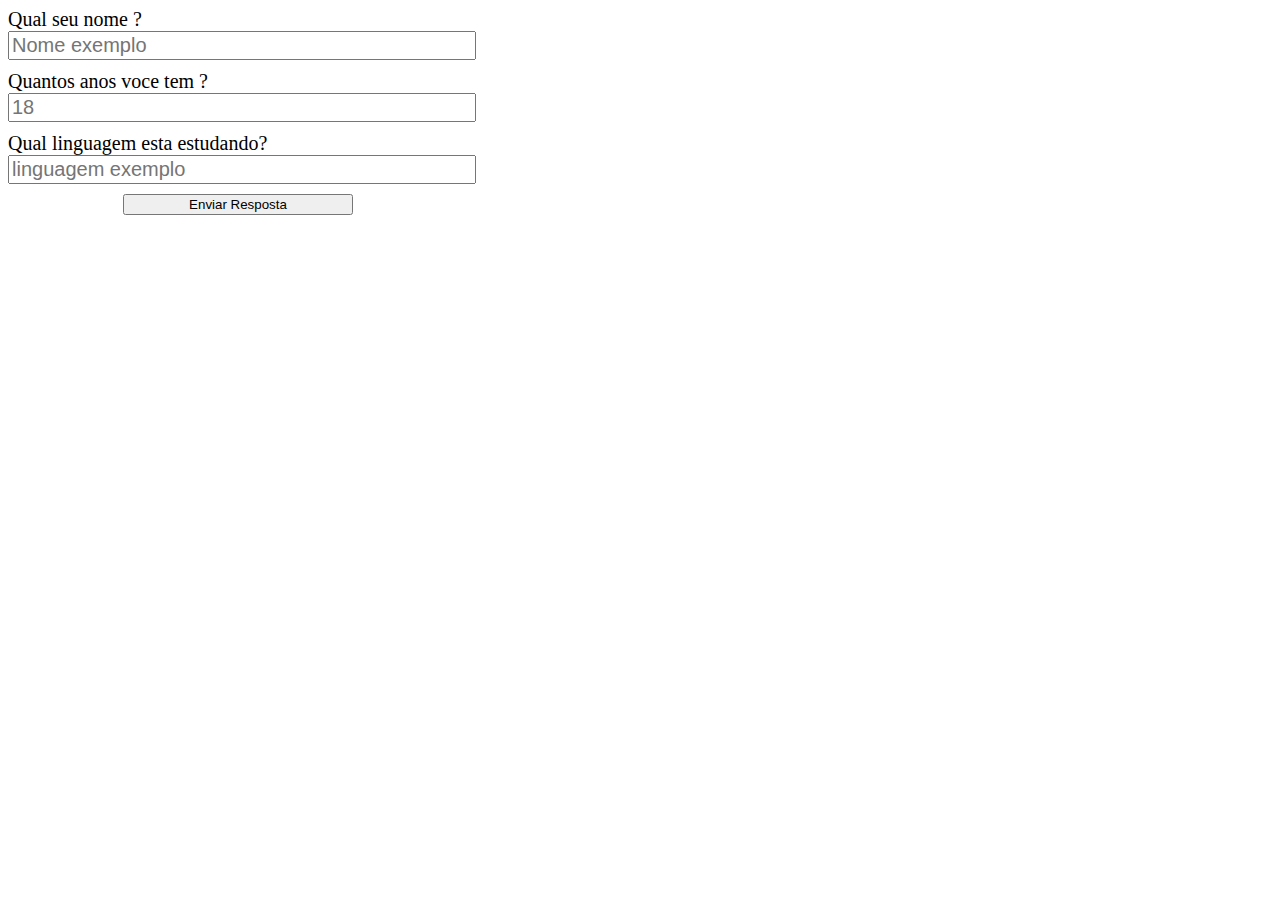
==== exercicio2.html @ f94d60fa "Problemas nao resolvidos" ====
<!DOCTYPE html>
<html lang="en">

<head>
    <meta charset="UTF-8">
    <meta http-equiv="X-UA-Compatible" content="IE=edge">
    <meta name="viewport" content="width=device-width, initial-scale=1.0">
    <script src="./exercicio2.js"></script>
    <link rel="stylesheet" href="style.css">

    <title>7DaysOfCode</title>
</head>

<body>
    <main>
        <form id="formulario-principal">  
            <label for="name">Qual seu nome ?</label>
            <input type="text" id="nome" class="input-formPrincipal" required placeholder="Nome exemplo" >
            
            <label for="idade">Quantos anos voce tem ?</label>
            <input type="number" id="idade" class="input-formPrincipal" required placeholder="18">

            <label for="linguagem-programacao">Qual linguagem esta estudando?</label>
            <input type="text" id="linguagem-programacao" class="input-formPrincipal" required placeholder="linguagem exemplo">

            <input type="submit" value="Enviar Resposta" class="botao-enviar" id="botaum">
        </form>
    </main>
</body>

</html>
---- style.css ----
#formulario-principal {
    width: 460px;
    display: block;
    font-size: 20px;
    margin: 0 0 10px;
}

.input-formPrincipal {
    display: block;
    font-size: 20px;
    margin: 0 0 10px;
    width: 100%;
}

.botao-enviar {
    display: block;
    width: 50%;
    margin: 0 0 0 115px;
}
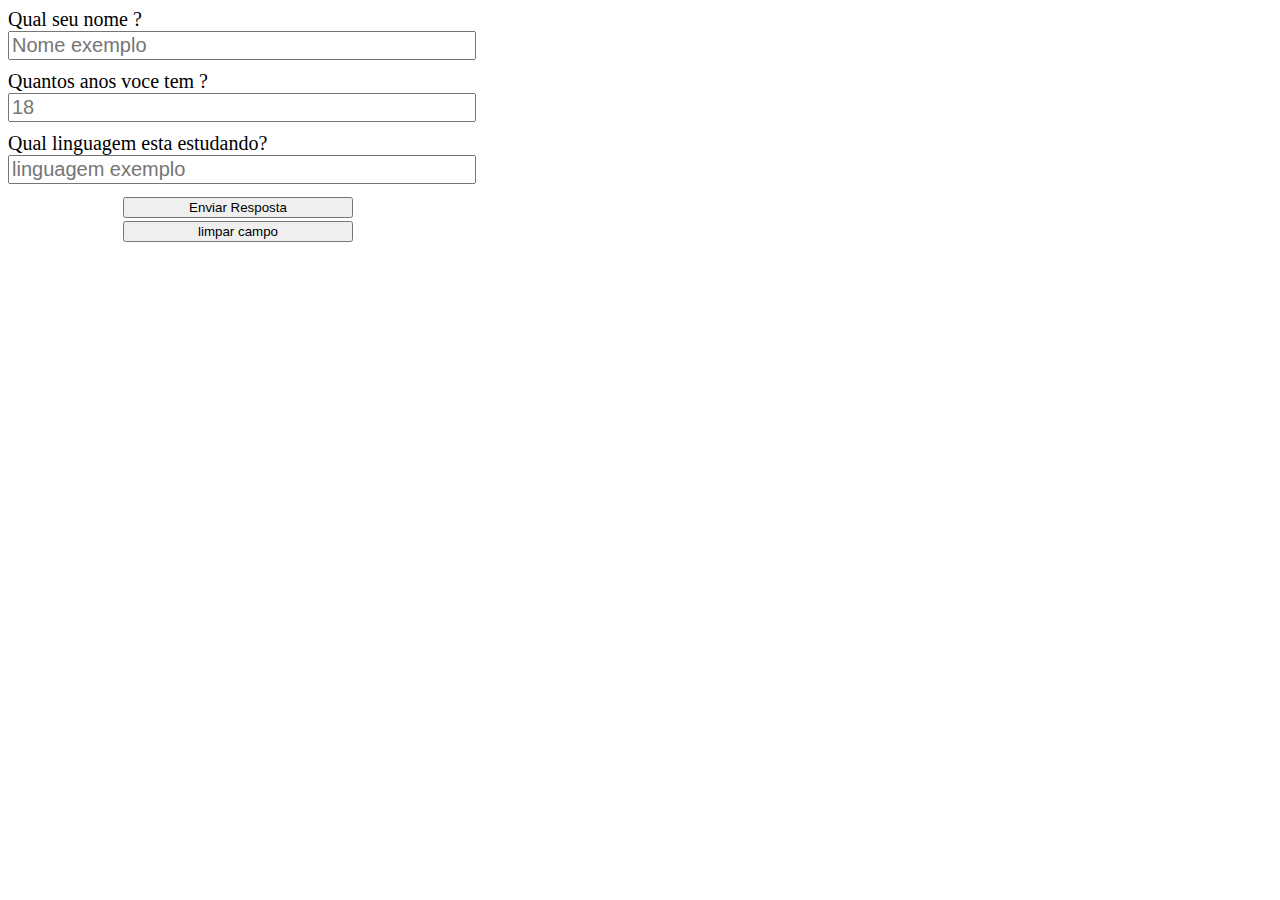
==== commit fe3efc17: "Adicionando botao para limpar input" ====
--- a/exercicio2.html
+++ b/exercicio2.html
@@ -5,7 +5,7 @@
     <meta charset="UTF-8">
     <meta http-equiv="X-UA-Compatible" content="IE=edge">
     <meta name="viewport" content="width=device-width, initial-scale=1.0">
-    <script src="./exercicio2.js"></script>
+    <script async src="exercicio2.js" ></script>
     <link rel="stylesheet" href="style.css">
 
     <title>7DaysOfCode</title>
@@ -15,7 +15,7 @@
     <main>
         <form id="formulario-principal">  
             <label for="name">Qual seu nome ?</label>
-            <input type="text" id="nome" class="input-formPrincipal" required placeholder="Nome exemplo" >
+            <input type="text" id="nome" class="input-formPrincipal" required placeholder="Nome exemplo">
             
             <label for="idade">Quantos anos voce tem ?</label>
             <input type="number" id="idade" class="input-formPrincipal" required placeholder="18">
@@ -23,8 +23,11 @@
             <label for="linguagem-programacao">Qual linguagem esta estudando?</label>
             <input type="text" id="linguagem-programacao" class="input-formPrincipal" required placeholder="linguagem exemplo">
 
-            <input type="submit" value="Enviar Resposta" class="botao-enviar" id="botaum">
+            <input type="submit" value="Enviar Resposta" class="botao-estilo" id="botao">
+            <input type="reset" name="limpar-form" value="limpar campo" onclick="limparCampo()" class="botao-estilo">
         </form>
+        
+
     </main>
 </body>
 
--- a/style.css
+++ b/style.css
@@ -12,8 +12,8 @@
     width: 100%;
 }
 
-.botao-enviar {
-    display: block;
+.botao-estilo {
+    display: inline-block;
     width: 50%;
     margin: 0 0 0 115px;
 }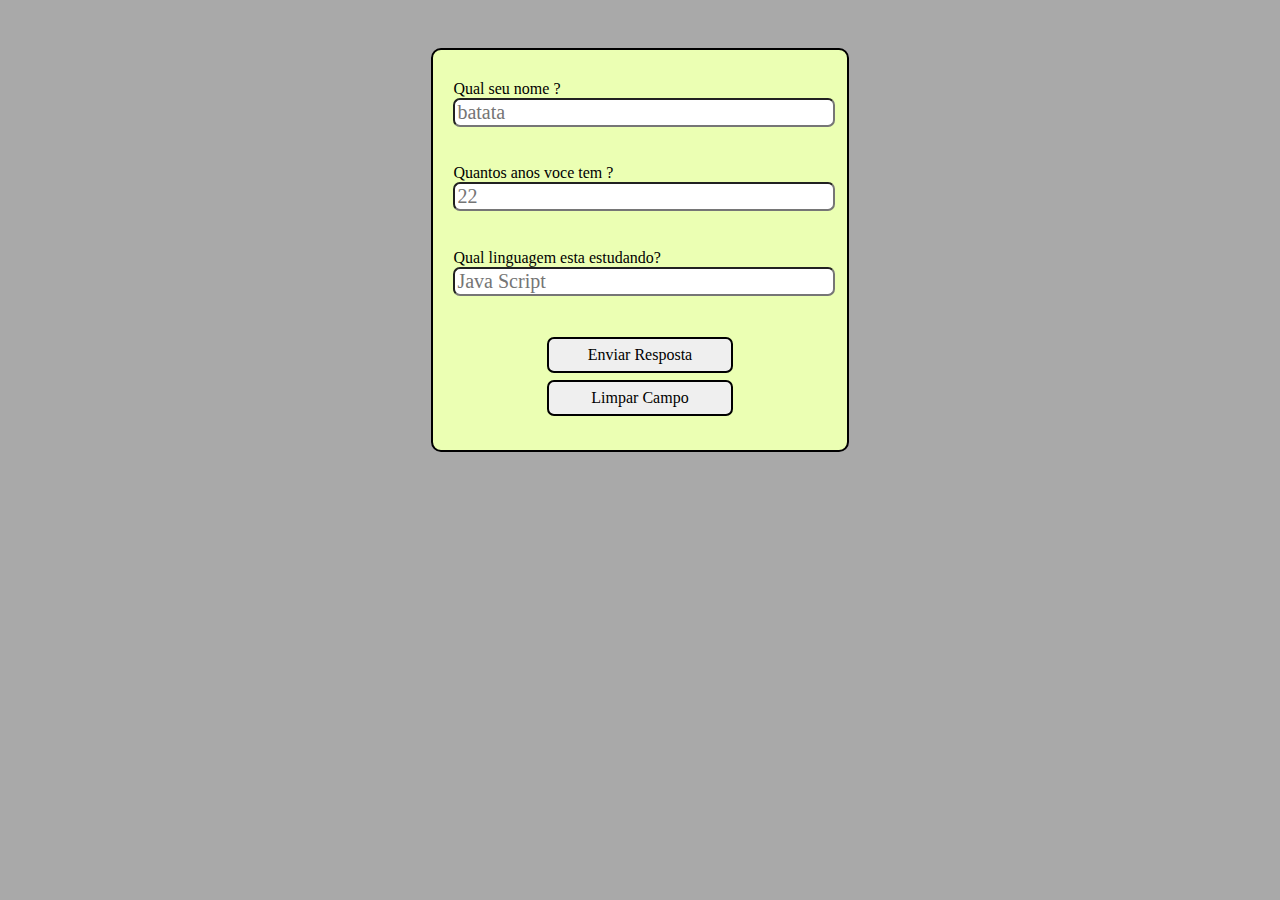
==== commit 52346d9b: "Estilizando projeto" ====
--- a/exercicio2.html
+++ b/exercicio2.html
@@ -15,16 +15,16 @@
     <main>
         <form id="formulario-principal">  
             <label for="name">Qual seu nome ?</label>
-            <input type="text" id="nome" class="input-formPrincipal" required placeholder="Nome exemplo">
+            <input type="text" id="nome" class="input-formPrincipal" required placeholder="batata">
             
             <label for="idade">Quantos anos voce tem ?</label>
-            <input type="number" id="idade" class="input-formPrincipal" required placeholder="18">
+            <input type="number" id="idade" class="input-formPrincipal" required placeholder="22">
 
             <label for="linguagem-programacao">Qual linguagem esta estudando?</label>
-            <input type="text" id="linguagem-programacao" class="input-formPrincipal" required placeholder="linguagem exemplo">
+            <input type="text" id="linguagem-programacao" class="input-formPrincipal" required placeholder="Java Script">
 
             <input type="submit" value="Enviar Resposta" class="botao-estilo" id="botao">
-            <input type="reset" name="limpar-form" value="limpar campo" onclick="limparCampo()" class="botao-estilo">
+            <input type="reset" name="limpar-form" value="Limpar Campo" onclick="limparCampo()" class="botao-estilo">
         </form>
         
 
--- a/style.css
+++ b/style.css
@@ -1,19 +1,61 @@
+body{
+    background-color: darkgray;
+    width: 430px;
+    display: flex;
+    padding: 3em;
+    margin: auto;
+}
+
+main{
+    display: inline-block;
+    text-align: center;
+    width: 100%;
+    vertical-align: top;
+    margin: 0 1.5%;
+    padding: 30px 20px;
+    box-sizing: border-box;
+    border: 2px solid #000000;
+    border-radius: 10px;
+    background-color: rgb(235, 255, 179) ;
+}
+
 #formulario-principal {
-    width: 460px;
-    display: block;
-    font-size: 20px;
-    margin: 0 0 10px;
+    width: 100%;
+    display: inline-block;
+    font-family: cursive;
+    text-align: justify;
+    
 }
+
 
 .input-formPrincipal {
     display: block;
     font-size: 20px;
-    margin: 0 0 10px;
+    margin: 0 0 10%;
     width: 100%;
+    border-radius: 7px;
+    font-family: cursive;
+    text-align: justify;
 }
 
 .botao-estilo {
-    display: inline-block;
+    display: inline;
     width: 50%;
-    margin: 0 0 0 115px;
+    margin: 1% 25%;
+    padding: 7px;
+    border-radius: 7px;
+    border: 2px solid #000000;
+    font-size: medium;
+    font-family: cursive;
+}
+
+.botao-estilo:hover{
+    background-color: rgb(255, 226, 129);
+    transition: 400ms;
+    font-size: 20px;
+}
+
+p {
+    font-size: 15px;
+    font-weight: bold;
 }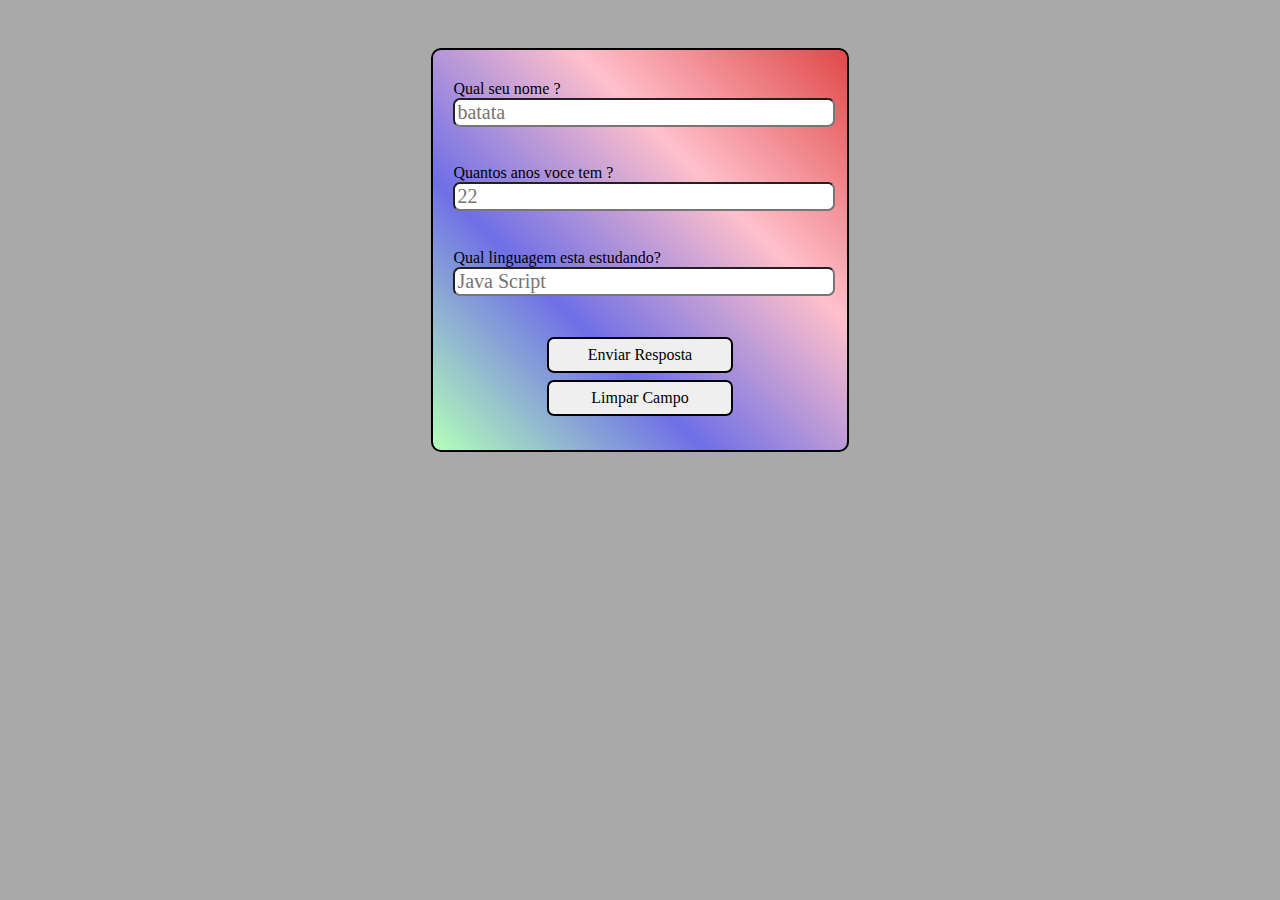
==== commit ea9c43be: "Adicionando linear-gradiente" ====
--- a/exercicio2.html
+++ b/exercicio2.html
@@ -5,28 +5,28 @@
     <meta charset="UTF-8">
     <meta http-equiv="X-UA-Compatible" content="IE=edge">
     <meta name="viewport" content="width=device-width, initial-scale=1.0">
-    <script async src="exercicio2.js" ></script>
+    <script async src="exercicio2.js"></script>
     <link rel="stylesheet" href="style.css">
-
     <title>7DaysOfCode</title>
 </head>
 
 <body>
     <main>
-        <form id="formulario-principal">  
+        <form id="formulario-principal">
+
             <label for="name">Qual seu nome ?</label>
             <input type="text" id="nome" class="input-formPrincipal" required placeholder="batata">
-            
+
             <label for="idade">Quantos anos voce tem ?</label>
             <input type="number" id="idade" class="input-formPrincipal" required placeholder="22">
 
             <label for="linguagem-programacao">Qual linguagem esta estudando?</label>
-            <input type="text" id="linguagem-programacao" class="input-formPrincipal" required placeholder="Java Script">
+            <input type="text" id="linguagem-programacao" class="input-formPrincipal" required
+                placeholder="Java Script">
 
             <input type="submit" value="Enviar Resposta" class="botao-estilo" id="botao">
             <input type="reset" name="limpar-form" value="Limpar Campo" onclick="limparCampo()" class="botao-estilo">
         </form>
-        
 
     </main>
 </body>
--- a/style.css
+++ b/style.css
@@ -16,15 +16,17 @@
     box-sizing: border-box;
     border: 2px solid #000000;
     border-radius: 10px;
-    background-color: rgb(235, 255, 179) ;
+    background-image: linear-gradient(45deg, rgb(179, 255, 185), rgb(111, 111, 230), pink, rgb(224, 72, 72));
 }
+
+
+
 
 #formulario-principal {
     width: 100%;
     display: inline-block;
     font-family: cursive;
     text-align: justify;
-    
 }
 
 
@@ -50,7 +52,7 @@
 }
 
 .botao-estilo:hover{
-    background-color: rgb(255, 226, 129);
+    background-color: rgb(167, 255, 140);
     transition: 400ms;
     font-size: 20px;
 }
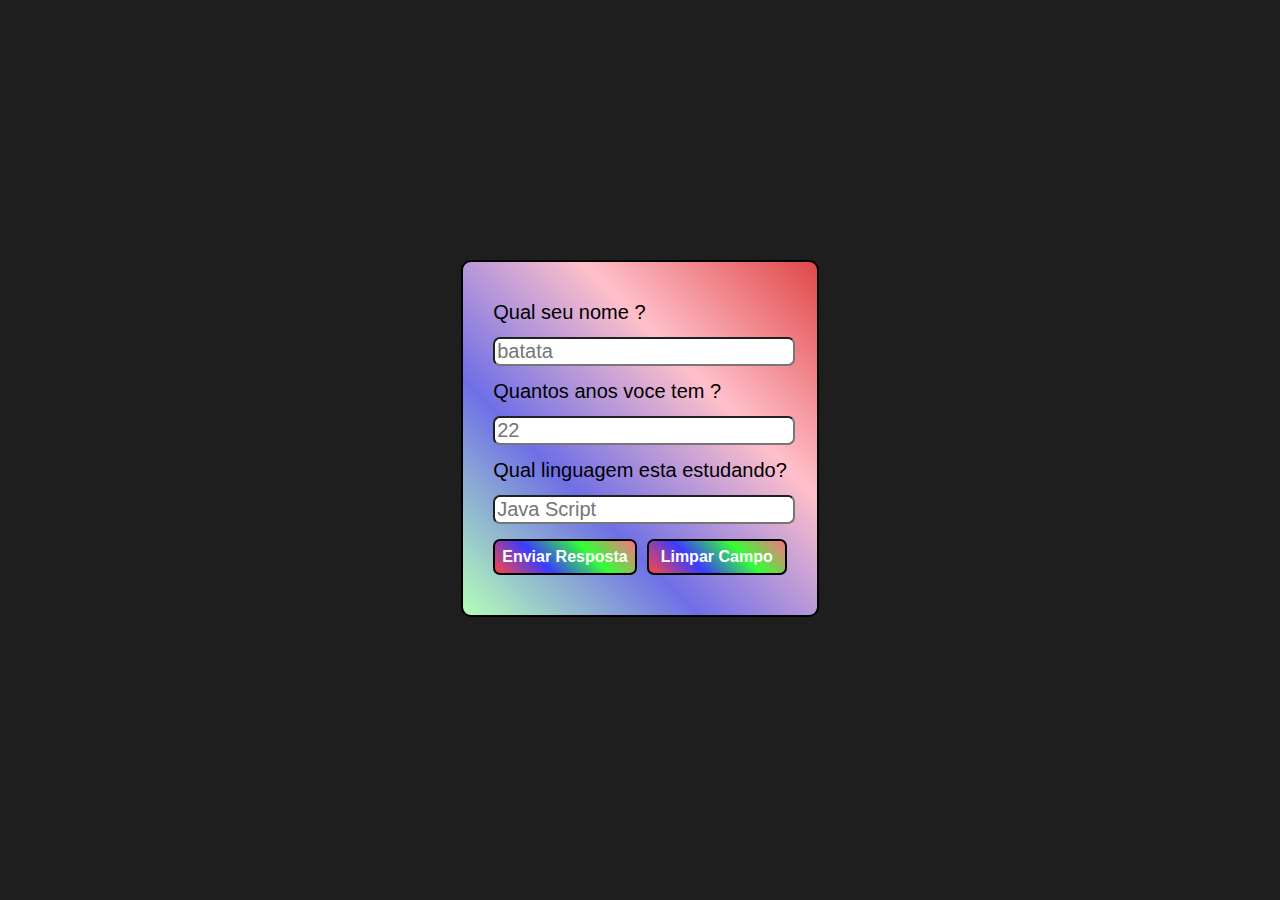
==== commit 538a9f66: "Estilizando projeto - fiz a divisão dos cards - estilizei um scrol-bar - adicionei o reset.css" ====
--- a/exercicio2.html
+++ b/exercicio2.html
@@ -6,6 +6,7 @@
     <meta http-equiv="X-UA-Compatible" content="IE=edge">
     <meta name="viewport" content="width=device-width, initial-scale=1.0">
     <script async src="exercicio2.js"></script>
+    <link rel="stylesheet" href="reset.css">
     <link rel="stylesheet" href="style.css">
     <title>7DaysOfCode</title>
 </head>
@@ -24,11 +25,16 @@
             <input type="text" id="linguagem-programacao" class="input-formPrincipal" required
                 placeholder="Java Script">
 
-            <input type="submit" value="Enviar Resposta" class="botao-estilo" id="botao">
-            <input type="reset" name="limpar-form" value="Limpar Campo" onclick="limparCampo()" class="botao-estilo">
+            <div id="div-botao">
+                <input type="submit" value="Enviar Resposta" class="botao-estilo" id="botao">
+                <input type="reset" name="limpar-form" value="Limpar Campo" onclick="limparCampo()"
+                    class="botao-estilo">
+            </div>
         </form>
+    </main>
 
-    </main>
+    <div id="card-down"></div>
+
 </body>
 
 </html>--- a/style.css
+++ b/style.css
@@ -1,63 +1,112 @@
+html{
+    height: 100%;
+}
+
 body{
-    background-color: darkgray;
-    width: 430px;
+    background-color: rgb(31, 30, 30);
     display: flex;
-    padding: 3em;
-    margin: auto;
+    flex-direction: column;
+    gap: 10pxs;
+    height: 100%;
+    justify-content: center;
+    align-items: center;
 }
 
 main{
     display: inline-block;
     text-align: center;
-    width: 100%;
+    max-width: 430px;
     vertical-align: top;
-    margin: 0 1.5%;
-    padding: 30px 20px;
+    padding: 40px 30px;
     box-sizing: border-box;
     border: 2px solid #000000;
     border-radius: 10px;
     background-image: linear-gradient(45deg, rgb(179, 255, 185), rgb(111, 111, 230), pink, rgb(224, 72, 72));
+
 }
-
-
-
 
 #formulario-principal {
     width: 100%;
-    display: inline-block;
-    font-family: cursive;
+    display: flex;
+    flex-direction: column;
+    gap: 15px;
+    font-family: sans-serif;
     text-align: justify;
+    font-size: 20px;
+
 }
 
+#card-down {
+    opacity: 0;
+    max-height: 100px;
+    max-width: 430px;
+    display: flex;
+    flex-direction: column;
+    gap: 10px;
+    overflow-Y: scroll;
+    box-sizing: border-box;
+    border: 2px solid #000000;
+    border-radius: 10px;
+    padding: 10px;
+    background-image: linear-gradient(45deg, rgb(179, 255, 185), rgb(111, 111, 230), pink, rgb(224, 72, 72));
+}
+
+#card-down::-webkit-scrollbar{
+    width: 5px;
+    padding-left: 30px;
+}
+
+#card-down::-webkit-scrollbar-track{
+    background: transparent;
+
+}
+
+#card-down::-webkit-scrollbar-thumb {
+    background: rgb(255, 255, 255);
+    border-radius: 60px;
+
+}
 
 .input-formPrincipal {
     display: block;
     font-size: 20px;
-    margin: 0 0 10%;
     width: 100%;
     border-radius: 7px;
-    font-family: cursive;
+    font-family: sans-serif;
     text-align: justify;
 }
 
 .botao-estilo {
     display: inline;
-    width: 50%;
-    margin: 1% 25%;
+    width: 100%;
     padding: 7px;
     border-radius: 7px;
     border: 2px solid #000000;
     font-size: medium;
-    font-family: cursive;
+    font-family: sans-serif;
+    background-image: linear-gradient(45deg, rgb(252, 70, 70), rgb(59, 59, 255), rgb(52, 255, 52), rgb(255, 111, 135) );
+    transition: 400ms;
+    color: #ffffff;   
+    font-weight: bold;
+}
+
+#div-botao{
+    display: flex;
+    gap: 10px;
+    
 }
 
 .botao-estilo:hover{
-    background-color: rgb(167, 255, 140);
-    transition: 400ms;
+    background-image: linear-gradient(135deg, rgb(248, 102, 199), rgb(49, 252, 66), rgb(38, 77, 250),  rgb(250, 44, 44));
     font-size: 20px;
+    cursor: pointer;
 }
 
 p {
     font-size: 15px;
     font-weight: bold;
-}+    text-align: center;
+    background: #ffffff;
+    border-radius: 50px;
+}
+
